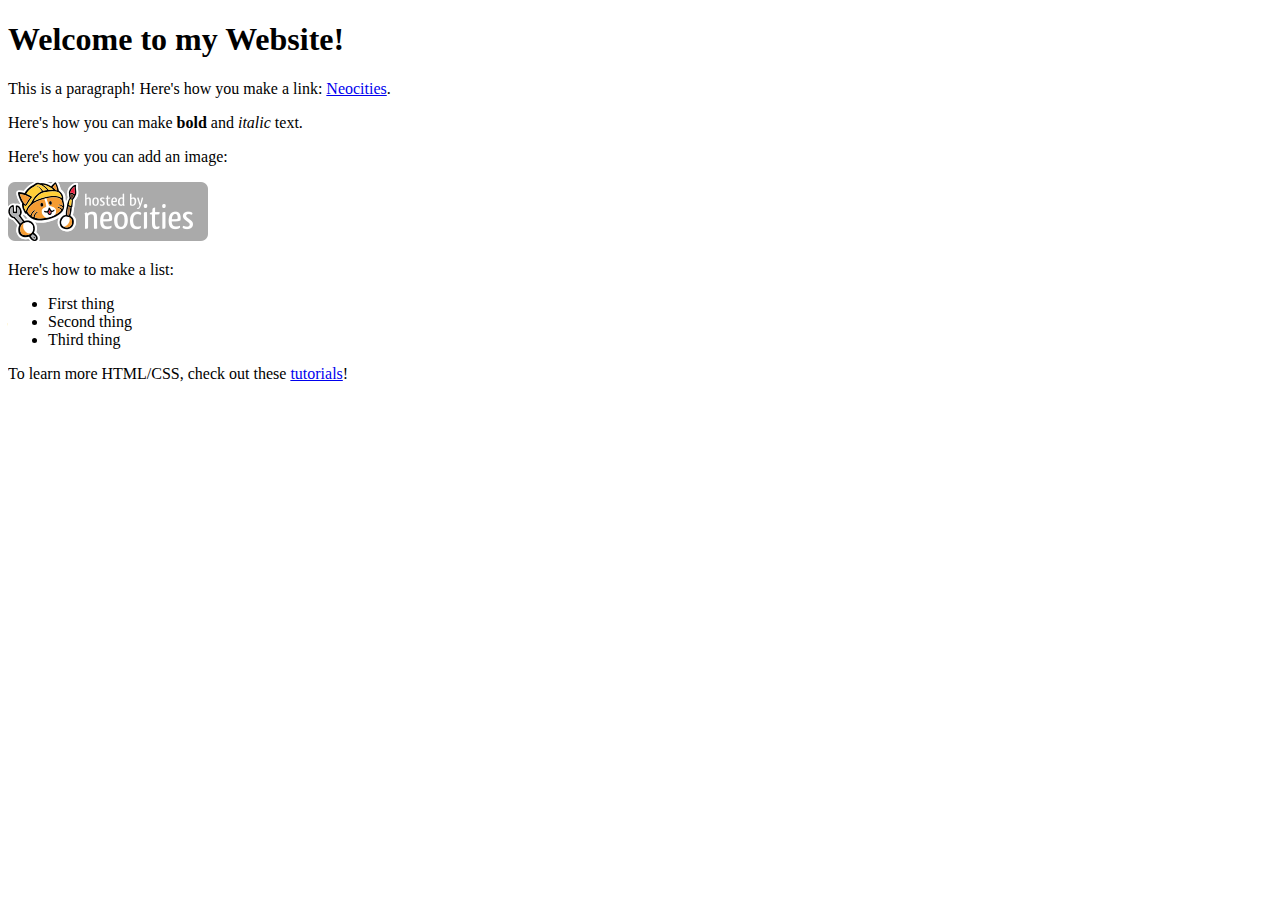
==== public/index.html @ c64835dd "first commit" ====
<!DOCTYPE html>
<html>
  <head>
    <meta charset="UTF-8">
    <meta name="viewport" content="width=device-width, initial-scale=1.0">
    <title>The web site of kittenluv1</title>
    <!-- The style.css file allows you to change the look of your web pages.
         If you include the next line in all your web pages, they will all share the same look.
         This makes it easier to make new pages for your site. -->
    <link href="/style.css" rel="stylesheet" type="text/css" media="all">
  </head>
  <body>
    <h1>Welcome to my Website!</h1>

    <p>This is a paragraph! Here's how you make a link: <a href="https://neocities.org">Neocities</a>.</p>

    <p>Here's how you can make <strong>bold</strong> and <em>italic</em> text.</p>

    <p>Here's how you can add an image:</p>
    <img src="neocities.png">

    <p>Here's how to make a list:</p>

    <ul>
      <li>First thing</li>
      <li>Second thing</li>
      <li>Third thing</li>
    </ul>

    <p>To learn more HTML/CSS, check out these <a href="https://neocities.org/tutorials">tutorials</a>!</p>
  </body>
</html>
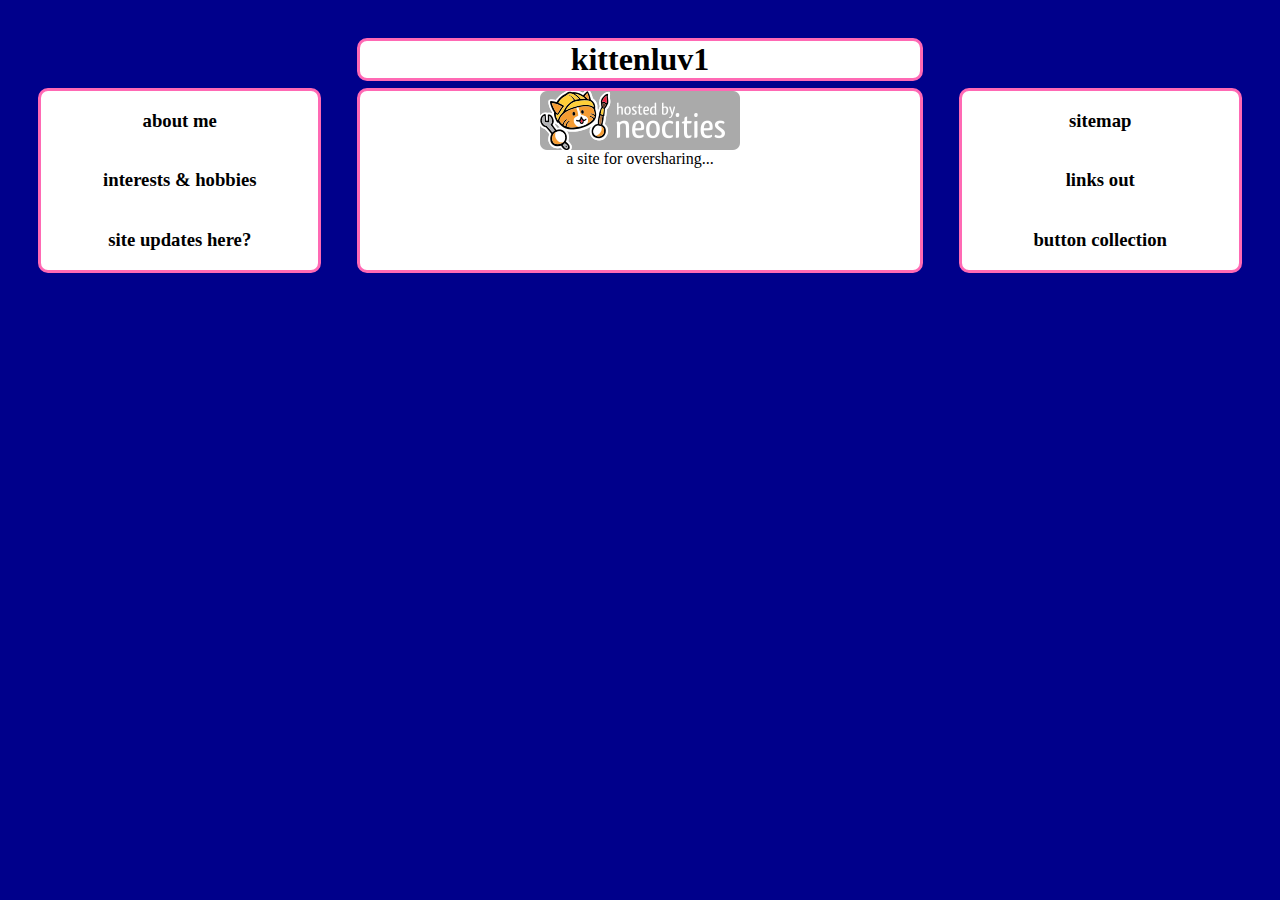
==== commit 031e0da8: "basic site layout" ====
--- a/public/index.html
+++ b/public/index.html
@@ -3,30 +3,29 @@
   <head>
     <meta charset="UTF-8">
     <meta name="viewport" content="width=device-width, initial-scale=1.0">
-    <title>The web site of kittenluv1</title>
+    <title>K1TT3NLUV1 on neocitties!</title>
     <!-- The style.css file allows you to change the look of your web pages.
          If you include the next line in all your web pages, they will all share the same look.
          This makes it easier to make new pages for your site. -->
-    <link href="/style.css" rel="stylesheet" type="text/css" media="all">
+    <link href="style.css" rel="stylesheet" media="screen">
   </head>
   <body>
-    <h1>Welcome to my Website!</h1>
-
-    <p>This is a paragraph! Here's how you make a link: <a href="https://neocities.org">Neocities</a>.</p>
-
-    <p>Here's how you can make <strong>bold</strong> and <em>italic</em> text.</p>
-
-    <p>Here's how you can add an image:</p>
-    <img src="neocities.png">
-
-    <p>Here's how to make a list:</p>
-
-    <ul>
-      <li>First thing</li>
-      <li>Second thing</li>
-      <li>Third thing</li>
-    </ul>
-
-    <p>To learn more HTML/CSS, check out these <a href="https://neocities.org/tutorials">tutorials</a>!</p>
+    <header class="section">
+      <h1>kittenluv1</h1>
+    </header>
+    <aside class="section">
+      <h3>about me</h3>
+      <h3>interests & hobbies</h3>
+      <h3>site updates here?</h3>
+    </aside>
+    <main class="section">
+      <img src="neocities.png"> 
+      a site for oversharing...
+    </main>
+    <nav class="section">
+      <h3>sitemap</h3>
+      <h3>links out</h3>
+      <h3>button collection</h3>
+    </nav>
   </body>
 </html>
--- a/public/style.css
+++ b/public/style.css
@@ -0,0 +1,47 @@
+/* CSS is how you can add style to your website, such as colors, fonts, and positioning of your
+   HTML content. To learn how to do something, just try searching Google for questions like
+   "how to change link color." */
+
+body {
+  margin: 0; 
+  background-color: darkblue;
+  color: black;
+  font-family: Verdana;
+  text-align: center; 
+  display: grid; 
+  grid-template-rows: auto auto; 
+  grid-template-columns: 1fr 2fr 1fr; 
+  gap: 3%;
+  padding: 3%; 
+}
+
+header {
+  grid-area: 1 / 2; 
+}
+
+aside {
+  grid-area: 2 / 1; 
+}
+
+main {
+  grid-area: 2 / 2;
+}
+
+nav {
+  grid-area: 2 / 3; 
+}
+
+h1 {
+  margin: 0; 
+}
+
+.section {
+  border: 3px solid hotpink; 
+  background-color: white; 
+  border-radius: 10px; 
+  display: flex; 
+  flex-direction: column; 
+  align-items: center; 
+  justify-items: center; 
+}
+
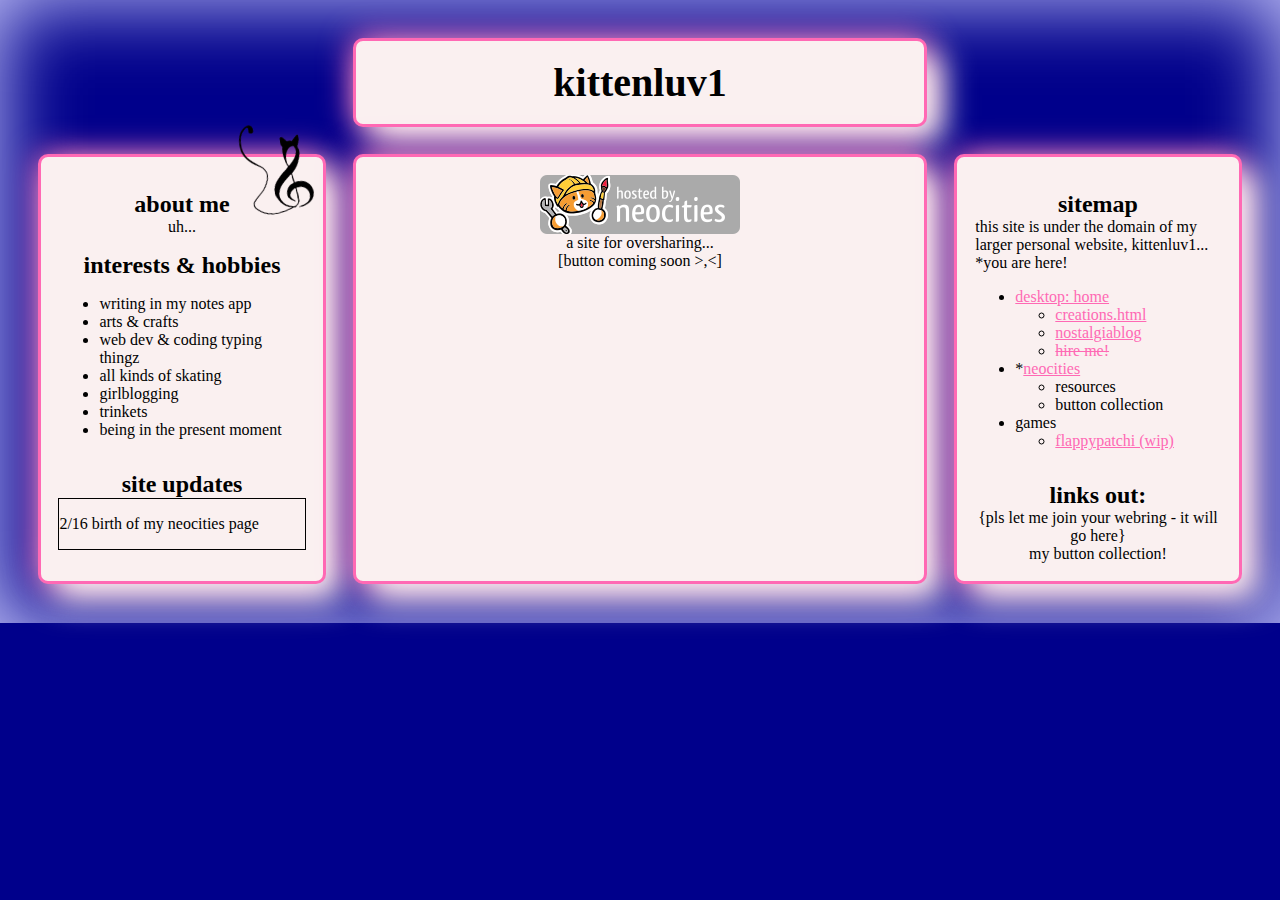
==== commit c53be90b: "a schmatter here and there" ====
--- a/public/index.html
+++ b/public/index.html
@@ -3,29 +3,100 @@
   <head>
     <meta charset="UTF-8">
     <meta name="viewport" content="width=device-width, initial-scale=1.0">
-    <title>K1TT3NLUV1 on neocitties!</title>
-    <!-- The style.css file allows you to change the look of your web pages.
-         If you include the next line in all your web pages, they will all share the same look.
-         This makes it easier to make new pages for your site. -->
+    <title>www.neokitties.org</title>
+    <link rel="icon" type="image/png" href="trble-cat.png">
     <link href="style.css" rel="stylesheet" media="screen">
   </head>
   <body>
     <header class="section">
+      <img id="treble-cat" src="trble-cat.png">
       <h1>kittenluv1</h1>
     </header>
     <aside class="section">
       <h3>about me</h3>
+      uh...
       <h3>interests & hobbies</h3>
-      <h3>site updates here?</h3>
+      <div class="content-div">
+        <ul>
+          <li>
+            writing in my notes app
+          </li>
+          <li>
+            arts & crafts
+          </li>
+          <li>
+            web dev & coding typing thingz
+          </li>
+          <li>
+            all kinds of skating
+          </li>
+          <li>
+            girlblogging
+          </li>
+          <li>
+            trinkets
+          </li>
+          <li>
+            being in the present moment
+          </li>
+        </ul>
+      </div>
+      <h3>site updates</h3>
+      <div id="updates-div" class="content-div">
+        <ul>
+          <li>2/16 birth of my neocities page</li>
+        </ul>
+      </div>
     </aside>
     <main class="section">
       <img src="neocities.png"> 
       a site for oversharing...
+      <br>[button coming soon >,&lt]
     </main>
     <nav class="section">
       <h3>sitemap</h3>
-      <h3>links out</h3>
-      <h3>button collection</h3>
+      <div class="content-div">
+        this site is under the domain of my larger personal website, kittenluv1... <br> *you are here!
+        <ul>
+          <li>
+            <a href="https://kittenluv1.com/">desktop: home</a>
+            <ul>
+              <li>
+                <a href="https://kittenluv1.com/creations.html">creations.html</a>
+              </li>
+              <li>
+                <a href="https://kittenluv1.com/blog.html">nostalgiablog</a>
+              </li>
+              <li>
+                <a href="https://kittenluv1.com/portfolio.html" style="text-decoration: line-through">hire me!</a>
+              </li>
+            </ul>
+          </li>
+          <li>
+            *<a href="https://neocities.org/site/kittenluv1">neocities</a>
+            <ul>
+              <li>
+                resources
+              </li>
+              <li>
+                button collection
+              </li>
+            </ul>
+          </li>
+          <li>
+            games
+            <ul>
+              <li>
+                <a href="https://introspec.itch.io/flappypatchi">flappypatchi (wip)</a>
+              </li>
+            </ul>
+          </li>
+        </ul>
+      </div>
+      <h3>links out:</h3>
+      {pls let me join your webring - it will go here}
+      <br>
+      my button collection!
     </nav>
   </body>
 </html>
--- a/public/style.css
+++ b/public/style.css
@@ -1,7 +1,4 @@
-/* CSS is how you can add style to your website, such as colors, fonts, and positioning of your
-   HTML content. To learn how to do something, just try searching Google for questions like
-   "how to change link color." */
-
+/* HTML ELEMENTS */
 body {
   margin: 0; 
   background-color: darkblue;
@@ -11,8 +8,9 @@
   display: grid; 
   grid-template-rows: auto auto; 
   grid-template-columns: 1fr 2fr 1fr; 
-  gap: 3%;
+  gap: 3vh;
   padding: 3%; 
+  box-shadow: inset 0 0 5rem rgb(200, 200, 254);
 }
 
 header {
@@ -33,15 +31,62 @@
 
 h1 {
   margin: 0; 
+  font-size: 2.5rem;
 }
 
+h3 {
+  font-size: 1.5rem;
+  margin: 0; 
+  margin-top: 1rem;
+}
+
+a:link {
+  color: hotpink; 
+}
+
+a:visited {
+  color: darkblue; 
+}
+
+a:hover {
+  font-weight: bold; 
+}
+
+/* DIV CLASSES */
 .section {
   border: 3px solid hotpink; 
-  background-color: white; 
+  background-color: rgb(250, 240, 240); 
   border-radius: 10px; 
   display: flex; 
   flex-direction: column; 
   align-items: center; 
   justify-items: center; 
+  padding: 2vh; 
+  box-shadow: 1em 1em 2em rgb(250, 240, 240), 0 0 2rem hotpink;
 }
 
+.content-div {
+  width: 100%; 
+  text-align: left; 
+}
+
+/* CONTENT STYLING */
+#updates-div {
+  border: 1px solid black; 
+
+  & ul {
+    list-style-type: none; 
+    padding: 0;  
+  }
+
+}
+
+/* IMAGE ASSETS */ 
+#treble-cat {
+  position: absolute; 
+  height: 8vw; 
+  left: 18%;
+  top: 13%;
+  rotate: -10deg;
+}
+
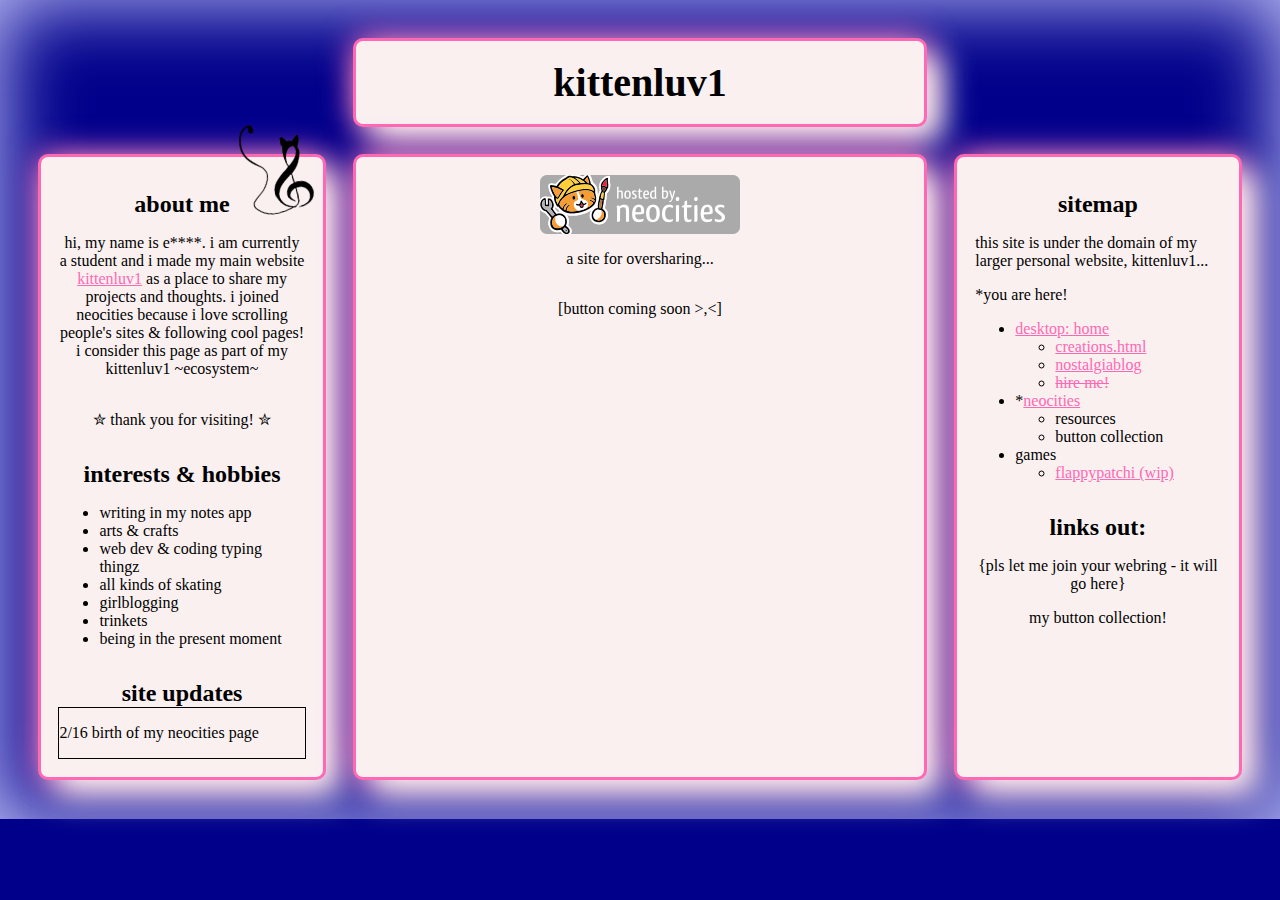
==== commit b8f730fd: "i'll be back soon... hopefully" ====
--- a/public/index.html
+++ b/public/index.html
@@ -14,7 +14,8 @@
     </header>
     <aside class="section">
       <h3>about me</h3>
-      uh...
+      <p>hi, my name is e****. i am currently a student and i made my main website <a href="https://kittenluv1.com/">kittenluv1</a> as a place to share my projects and thoughts. i joined neocities because i love scrolling people's sites & following cool pages! i consider this page as part of my kittenluv1 ~ecosystem~</p> 
+      <p>✮ thank you for visiting! ✮</p>
       <h3>interests & hobbies</h3>
       <div class="content-div">
         <ul>
@@ -50,13 +51,14 @@
     </aside>
     <main class="section">
       <img src="neocities.png"> 
-      a site for oversharing...
-      <br>[button coming soon >,&lt]
+      <p>a site for oversharing...</p>
+      <p>[button coming soon >,&lt]</p>
     </main>
     <nav class="section">
       <h3>sitemap</h3>
       <div class="content-div">
-        this site is under the domain of my larger personal website, kittenluv1... <br> *you are here!
+        <p>this site is under the domain of my larger personal website, kittenluv1...</p>
+        <p>*you are here!</p>
         <ul>
           <li>
             <a href="https://kittenluv1.com/">desktop: home</a>
@@ -94,8 +96,7 @@
         </ul>
       </div>
       <h3>links out:</h3>
-      {pls let me join your webring - it will go here}
-      <br>
+      <p>{pls let me join your webring - it will go here}</p>
       my button collection!
     </nav>
   </body>
--- a/public/style.css
+++ b/public/style.css
@@ -3,7 +3,7 @@
   margin: 0; 
   background-color: darkblue;
   color: black;
-  font-family: Verdana;
+  font-family: simsun, Verdana;
   text-align: center; 
   display: grid; 
   grid-template-rows: auto auto; 
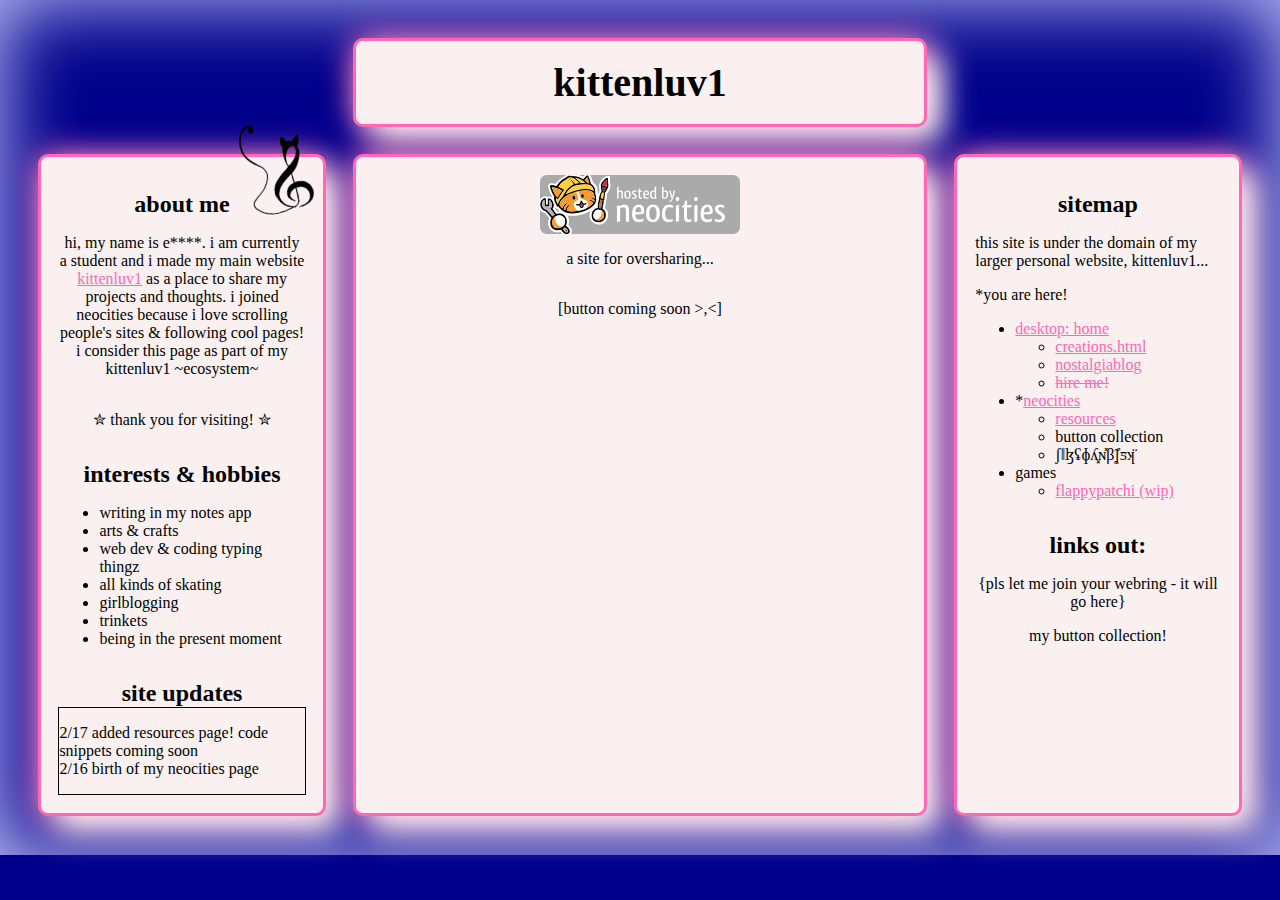
==== commit 684f0b0e: "unmoved index" ====
--- a/public/index.html
+++ b/public/index.html
@@ -5,11 +5,11 @@
     <meta name="viewport" content="width=device-width, initial-scale=1.0">
     <title>www.neokitties.org</title>
     <link rel="icon" type="image/png" href="trble-cat.png">
-    <link href="style.css" rel="stylesheet" media="screen">
+    <link rel="stylesheet" href="style.css" media="screen">
   </head>
   <body>
     <header class="section">
-      <img id="treble-cat" src="trble-cat.png">
+      <img id="treble-cat" src="index/trble-cat.png">
       <h1>kittenluv1</h1>
     </header>
     <aside class="section">
@@ -19,38 +19,25 @@
       <h3>interests & hobbies</h3>
       <div class="content-div">
         <ul>
-          <li>
-            writing in my notes app
-          </li>
-          <li>
-            arts & crafts
-          </li>
-          <li>
-            web dev & coding typing thingz
-          </li>
-          <li>
-            all kinds of skating
-          </li>
-          <li>
-            girlblogging
-          </li>
-          <li>
-            trinkets
-          </li>
-          <li>
-            being in the present moment
-          </li>
+          <li>writing in my notes app</li>
+          <li>arts & crafts</li>
+          <li> web dev & coding typing thingz</li>
+          <li>all kinds of skating</li>
+          <li>girlblogging</li>
+          <li>trinkets</li>
+          <li>being in the present moment</li>
         </ul>
       </div>
       <h3>site updates</h3>
       <div id="updates-div" class="content-div">
         <ul>
+          <li>2/17 added resources page! code snippets coming soon</li>
           <li>2/16 birth of my neocities page</li>
         </ul>
       </div>
     </aside>
     <main class="section">
-      <img src="neocities.png"> 
+      <img src="index/neocities.png"> 
       <p>a site for oversharing...</p>
       <p>[button coming soon >,&lt]</p>
     </main>
@@ -60,37 +47,23 @@
         <p>this site is under the domain of my larger personal website, kittenluv1...</p>
         <p>*you are here!</p>
         <ul>
-          <li>
-            <a href="https://kittenluv1.com/">desktop: home</a>
+          <li> <a href="https://kittenluv1.com/">desktop: home</a>
             <ul>
-              <li>
-                <a href="https://kittenluv1.com/creations.html">creations.html</a>
-              </li>
-              <li>
-                <a href="https://kittenluv1.com/blog.html">nostalgiablog</a>
-              </li>
-              <li>
-                <a href="https://kittenluv1.com/portfolio.html" style="text-decoration: line-through">hire me!</a>
-              </li>
+              <li> <a href="https://kittenluv1.com/creations.html">creations.html</a></li>
+              <li><a href="https://kittenluv1.com/blog.html">nostalgiablog</a></li>
+              <li><a href="https://kittenluv1.com/portfolio.html" style="text-decoration: line-through">hire me!</a></li>
             </ul>
           </li>
-          <li>
-            *<a href="https://neocities.org/site/kittenluv1">neocities</a>
+          <li> *<a href="https://neocities.org/site/kittenluv1">neocities</a>
             <ul>
-              <li>
-                resources
-              </li>
-              <li>
-                button collection
-              </li>
+              <li><a href="/public/resources/resources.html">resources</a></li>
+              <li>button collection</li>
+              <li>ʃǁɮʢɸʎ͓ɴ̽β̃ʆƽʞ̈</li>
             </ul>
           </li>
-          <li>
-            games
+          <li> games
             <ul>
-              <li>
-                <a href="https://introspec.itch.io/flappypatchi">flappypatchi (wip)</a>
-              </li>
+              <li><a href="https://introspec.itch.io/flappypatchi">flappypatchi (wip)</a></li>
             </ul>
           </li>
         </ul>
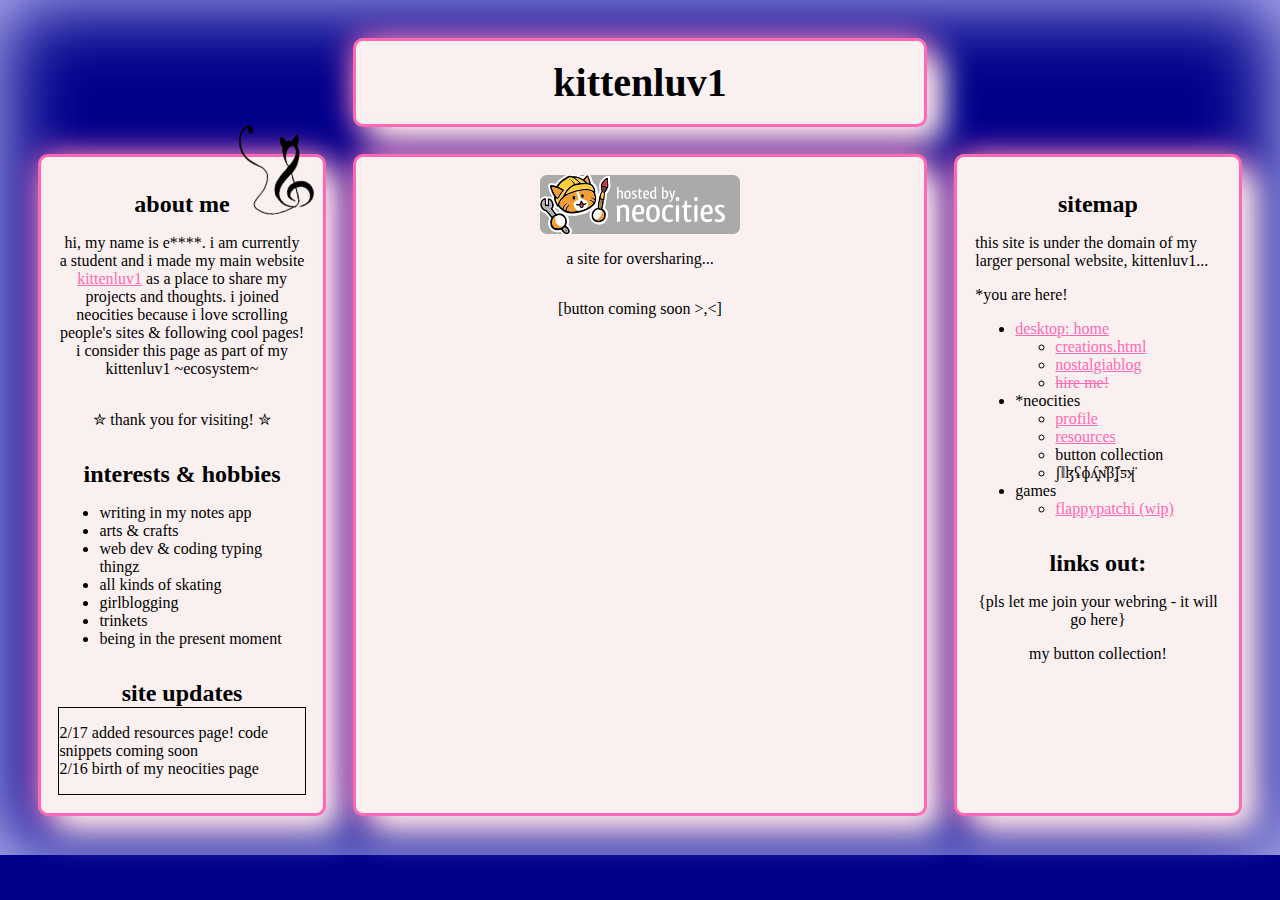
==== commit 280d108e: "quick fixes" ====
--- a/public/index.html
+++ b/public/index.html
@@ -4,7 +4,7 @@
     <meta charset="UTF-8">
     <meta name="viewport" content="width=device-width, initial-scale=1.0">
     <title>www.neokitties.org</title>
-    <link rel="icon" type="image/png" href="trble-cat.png">
+    <link rel="icon" type="image/png" href="index/trble-cat.png">
     <link rel="stylesheet" href="style.css" media="screen">
   </head>
   <body>
@@ -54,9 +54,10 @@
               <li><a href="https://kittenluv1.com/portfolio.html" style="text-decoration: line-through">hire me!</a></li>
             </ul>
           </li>
-          <li> *<a href="https://neocities.org/site/kittenluv1">neocities</a>
+          <li> *neocities
             <ul>
-              <li><a href="/public/resources/resources.html">resources</a></li>
+              <li><a href="https://neocities.org/site/kittenluv1">profile</a></li>
+              <li><a href="resources/resources.html">resources</a></li>
               <li>button collection</li>
               <li>ʃǁɮʢɸʎ͓ɴ̽β̃ʆƽʞ̈</li>
             </ul>
